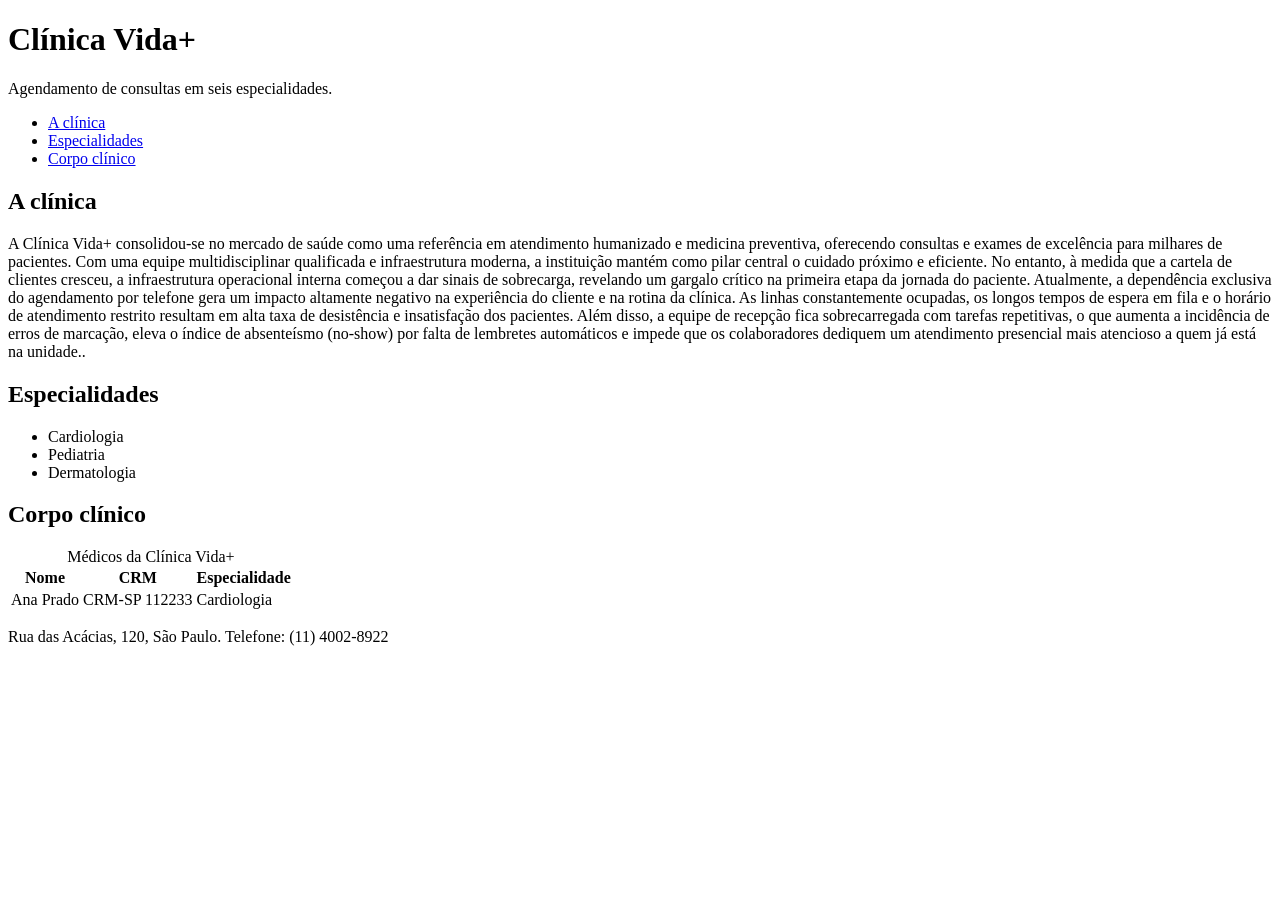
==== index.html @ 0496002b "Add files via upload" ====
<!DOCTYPE html>
<html lang="pt-br">
<head>
    <meta charset="UTF-8">
    <meta name="viewport" content="width=device-width, initial-scale=1.0">
    <title>clinica vida mais</title>
</head>
<body>
    <header>
    <h1>Clínica Vida+</h1>
    <p>Agendamento de consultas em seis especialidades.</p>
  </header>

  <nav>
    <ul>
      <li><a href="#apresentacao">A clínica</a></li>
      <li><a href="#especialidades">Especialidades</a></li>
      <li><a href="#corpo-clinico">Corpo clínico</a></li>
    </ul>
  </nav>
  <main>


    <section id="apresentacao">
  <h2>A clínica</h2>
  <p>A Clínica Vida+ consolidou-se no mercado de saúde como uma referência em atendimento humanizado e medicina preventiva, oferecendo consultas e exames de excelência para milhares de pacientes. Com uma equipe multidisciplinar qualificada e infraestrutura moderna, a instituição mantém como pilar central o cuidado próximo e eficiente. No entanto, à medida que a cartela de clientes cresceu, a infraestrutura operacional interna começou a dar sinais de sobrecarga, revelando um gargalo crítico na primeira etapa da jornada do paciente.

Atualmente, a dependência exclusiva do agendamento por telefone gera um impacto altamente negativo na experiência do cliente e na rotina da clínica. As linhas constantemente ocupadas, os longos tempos de espera em fila e o horário de atendimento restrito resultam em alta taxa de desistência e insatisfação dos pacientes. Além disso, a equipe de recepção fica sobrecarregada com tarefas repetitivas, o que aumenta a incidência de erros de marcação, eleva o índice de absenteísmo (no-show) por falta de lembretes automáticos e impede que os colaboradores dediquem um atendimento presencial mais atencioso a quem já está na unidade..</p>
</section>
<section id="especialidades">
  <h2>Especialidades</h2>
  <ul>
    <li>Cardiologia</li>
    <li>Pediatria</li>
    <li>Dermatologia</li>
  </ul>
</section>


<section id="corpo-clinico">
    <h2>Corpo clínico</h2>
    <table>
      <caption>Médicos da Clínica Vida+</caption>
      <thead>
        <tr><th scope="col">Nome</th><th scope="col">CRM</th><th scope="col">Especialidade</th></tr>
      </thead>
      <tbody>
        <tr><td>Ana Prado</td><td>CRM-SP 112233</td><td>Cardiologia</td></tr>
      </tbody>
    </table>
  </section>
</main>


<footer>
  <p>Rua das Acácias, 120, São Paulo. Telefone: (11) 4002-8922</p>
</footer>


</body>
</html>
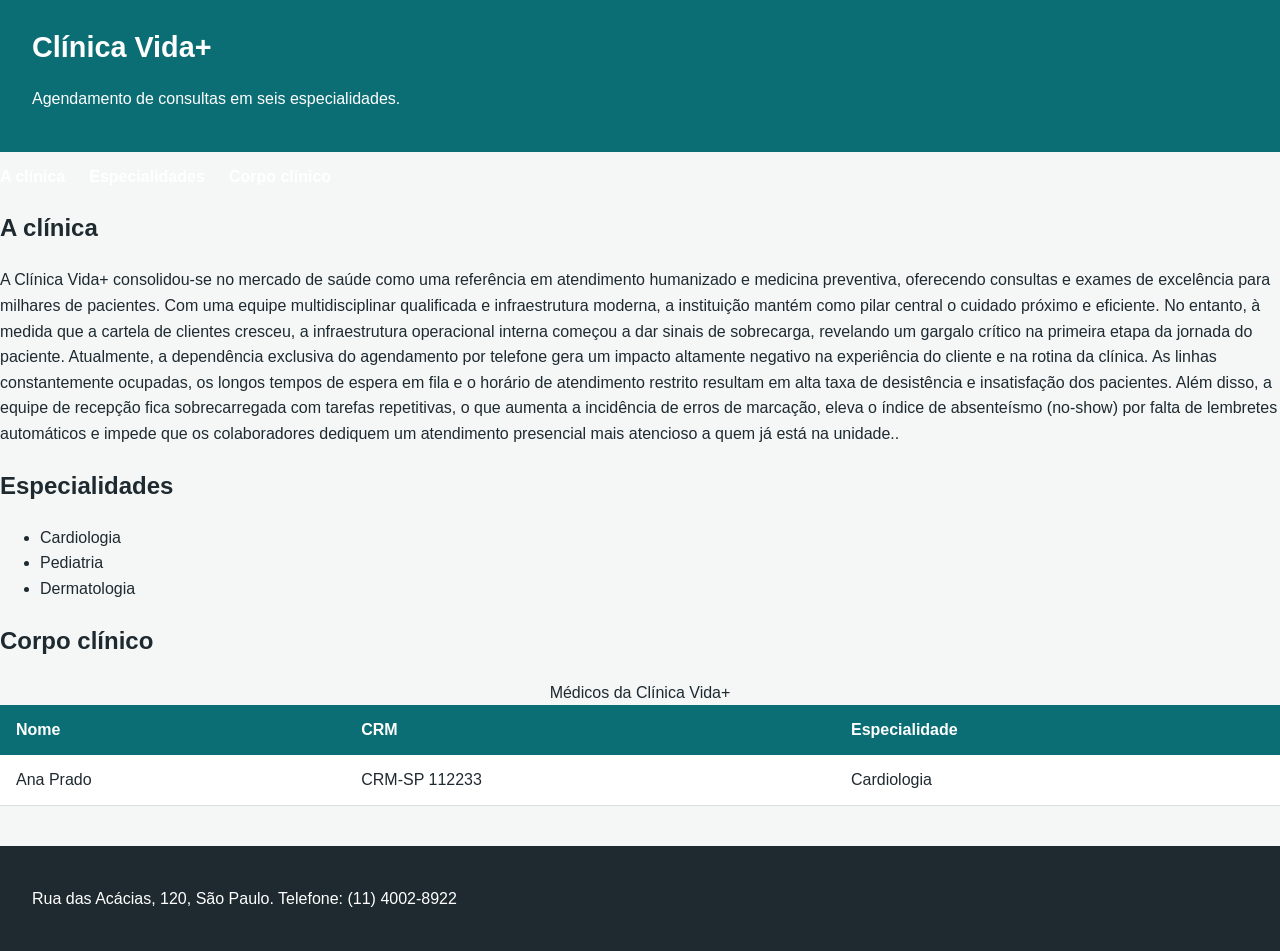
==== commit bae7b63c: "fix: corrige a tag link do css no html" ====
--- a/index.html
+++ b/index.html
@@ -1,61 +1,62 @@
-<!DOCTYPE html>
-<html lang="pt-br">
-<head>
-    <meta charset="UTF-8">
-    <meta name="viewport" content="width=device-width, initial-scale=1.0">
-    <title>clinica vida mais</title>
-</head>
-<body>
-    <header>
-    <h1>Clínica Vida+</h1>
-    <p>Agendamento de consultas em seis especialidades.</p>
-  </header>
-
-  <nav>
-    <ul>
-      <li><a href="#apresentacao">A clínica</a></li>
-      <li><a href="#especialidades">Especialidades</a></li>
-      <li><a href="#corpo-clinico">Corpo clínico</a></li>
-    </ul>
-  </nav>
-  <main>
-
-
-    <section id="apresentacao">
-  <h2>A clínica</h2>
-  <p>A Clínica Vida+ consolidou-se no mercado de saúde como uma referência em atendimento humanizado e medicina preventiva, oferecendo consultas e exames de excelência para milhares de pacientes. Com uma equipe multidisciplinar qualificada e infraestrutura moderna, a instituição mantém como pilar central o cuidado próximo e eficiente. No entanto, à medida que a cartela de clientes cresceu, a infraestrutura operacional interna começou a dar sinais de sobrecarga, revelando um gargalo crítico na primeira etapa da jornada do paciente.
-
-Atualmente, a dependência exclusiva do agendamento por telefone gera um impacto altamente negativo na experiência do cliente e na rotina da clínica. As linhas constantemente ocupadas, os longos tempos de espera em fila e o horário de atendimento restrito resultam em alta taxa de desistência e insatisfação dos pacientes. Além disso, a equipe de recepção fica sobrecarregada com tarefas repetitivas, o que aumenta a incidência de erros de marcação, eleva o índice de absenteísmo (no-show) por falta de lembretes automáticos e impede que os colaboradores dediquem um atendimento presencial mais atencioso a quem já está na unidade..</p>
-</section>
-<section id="especialidades">
-  <h2>Especialidades</h2>
-  <ul>
-    <li>Cardiologia</li>
-    <li>Pediatria</li>
-    <li>Dermatologia</li>
-  </ul>
-</section>
-
-
-<section id="corpo-clinico">
-    <h2>Corpo clínico</h2>
-    <table>
-      <caption>Médicos da Clínica Vida+</caption>
-      <thead>
-        <tr><th scope="col">Nome</th><th scope="col">CRM</th><th scope="col">Especialidade</th></tr>
-      </thead>
-      <tbody>
-        <tr><td>Ana Prado</td><td>CRM-SP 112233</td><td>Cardiologia</td></tr>
-      </tbody>
-    </table>
-  </section>
-</main>
-
-
-<footer>
-  <p>Rua das Acácias, 120, São Paulo. Telefone: (11) 4002-8922</p>
-</footer>
-
-
-</body>
+<!DOCTYPE html>
+<html lang="pt-br">
+<head>
+    <meta charset="UTF-8">
+    <meta name="viewport" content="width=device-width, initial-scale=1.0">
+    <title>clinica vida mais</title>
+    <link rel="stylesheet" href="style.css">
+</head>
+<body>
+    <header>
+    <h1>Clínica Vida+</h1>
+    <p>Agendamento de consultas em seis especialidades.</p>
+  </header>
+
+  <nav>
+    <ul>
+      <li><a href="#apresentacao">A clínica</a></li>
+      <li><a href="#especialidades">Especialidades</a></li>
+      <li><a href="#corpo-clinico">Corpo clínico</a></li>
+    </ul>
+  </nav>
+  <main>
+
+
+    <section id="apresentacao">
+  <h2>A clínica</h2>
+  <p>A Clínica Vida+ consolidou-se no mercado de saúde como uma referência em atendimento humanizado e medicina preventiva, oferecendo consultas e exames de excelência para milhares de pacientes. Com uma equipe multidisciplinar qualificada e infraestrutura moderna, a instituição mantém como pilar central o cuidado próximo e eficiente. No entanto, à medida que a cartela de clientes cresceu, a infraestrutura operacional interna começou a dar sinais de sobrecarga, revelando um gargalo crítico na primeira etapa da jornada do paciente.
+
+Atualmente, a dependência exclusiva do agendamento por telefone gera um impacto altamente negativo na experiência do cliente e na rotina da clínica. As linhas constantemente ocupadas, os longos tempos de espera em fila e o horário de atendimento restrito resultam em alta taxa de desistência e insatisfação dos pacientes. Além disso, a equipe de recepção fica sobrecarregada com tarefas repetitivas, o que aumenta a incidência de erros de marcação, eleva o índice de absenteísmo (no-show) por falta de lembretes automáticos e impede que os colaboradores dediquem um atendimento presencial mais atencioso a quem já está na unidade..</p>
+</section>
+<section id="especialidades">
+  <h2>Especialidades</h2>
+  <ul>
+    <li>Cardiologia</li>
+    <li>Pediatria</li>
+    <li>Dermatologia</li>
+  </ul>
+</section>
+
+
+<section id="corpo-clinico">
+    <h2>Corpo clínico</h2>
+    <table>
+      <caption>Médicos da Clínica Vida+</caption>
+      <thead>
+        <tr><th scope="col">Nome</th><th scope="col">CRM</th><th scope="col">Especialidade</th></tr>
+      </thead>
+      <tbody>
+        <tr><td>Ana Prado</td><td>CRM-SP 112233</td><td>Cardiologia</td></tr>
+      </tbody>
+    </table>
+  </section>
+</main>
+
+
+<footer>
+  <p>Rua das Acácias, 120, São Paulo. Telefone: (11) 4002-8922</p>
+</footer>
+
+
+</body>
 </html>
--- a/style.css
+++ b/style.css
@@ -0,0 +1,66 @@
+:root {
+  --vida-primaria:   #0B6E75;
+  --vida-secundaria: #2E9E7E;
+  --vida-destaque:   #E4572E;
+  --vida-fundo:      #F4F7F6;
+  --vida-texto:      #1F2A30;
+  --vida-borda:      #D6E2E0;
+}
+* { box-sizing: border-box; }
+body {
+  margin: 0;
+  font-family: 'Segoe UI', Arial, sans-serif;
+  font-size: 1rem;   line-height: 1.6;
+  color: var(--vida-texto);
+  background-color: var(--vida-fundo);
+}
+
+header {
+  background-color: var(--vida-primaria);
+  color: #FFFFFF;
+  padding: 24px 32px;
+}
+header h1 { margin: 0; font-size: 1.8rem; }
+nav ul {
+  display: flex;                 /* os itens do menu, lado a lado */
+  gap: 24px;
+  list-style: none;
+  margin: 12px 0 0 0;
+  padding: 0;
+}
+nav a { 
+    color: #FFFFFF; text-decoration: none; font-weight: 600; 
+}
+
+.lista-especialidades {        /* o contêiner: decide o arranjo do conjunto */
+  display: flex;
+  flex-wrap: wrap;             /* deixa a fileira quebrar em tela estreita  */
+  gap: 20px;                   /* espaço entre os cards, sem margem        */
+  justify-content: center;     /* centraliza a fileira no eixo principal   */
+  list-style: none;   padding: 0;
+}
+.lista-especialidades li {     /* o item: decide a própria caixa           */
+  width: 260px;
+  padding: 20px;
+  background-color: #070707;
+  border-left: 4px solid var(--vida-secundaria);
+  border-radius: 8px;
+}
+
+table { width: 100%; border-collapse: collapse; background-color: #FFFFFF; }
+
+th {
+  background-color: var(--vida-primaria);
+  color: #FFFFFF;
+  text-align: left;
+  padding: 12px 16px;
+}
+
+td { padding: 12px 16px; border-bottom: 1px solid var(--vida-borda); }
+
+footer {
+  background-color: var(--vida-texto);
+  color: #FFFFFF;
+  padding: 24px 32px;
+  margin-top: 40px;
+}
